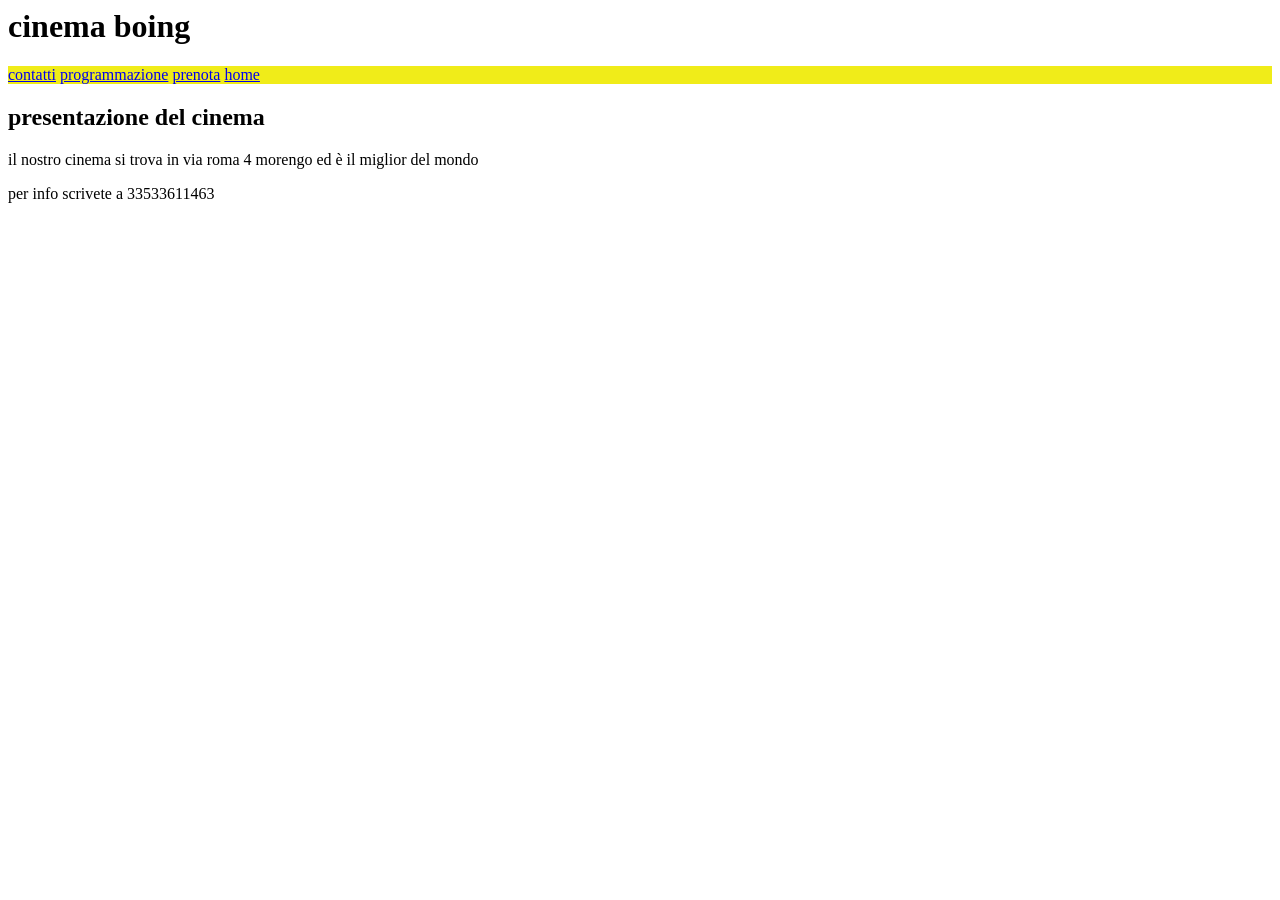
==== index.html @ 394112a8 "aggiunta nav" ====
<html>
<head>
    <meta charset="UTF-8">
    <link rel="stylesheet" href="css\style.css">
    <title>cinema boing</title>
</head>
    <header>
        <h1>cinema boing</h1>
        <nav>
            <a href="contatti.html">contatti</a>
            <a href="programmazione.html">programmazione</a>
            <a href="prenota.html">prenota</a>
            <a href="index.html">home</a>
        </nav>
    </header>
    <main>
        <h2>presentazione del cinema</h2>
        <p>il nostro cinema si trova in via roma 4 morengo ed è il miglior del mondo</p>
        <p>per info scrivete a 33533611463</p>
        
        <section>

        </section>
    
    
    
    </main>













</html>
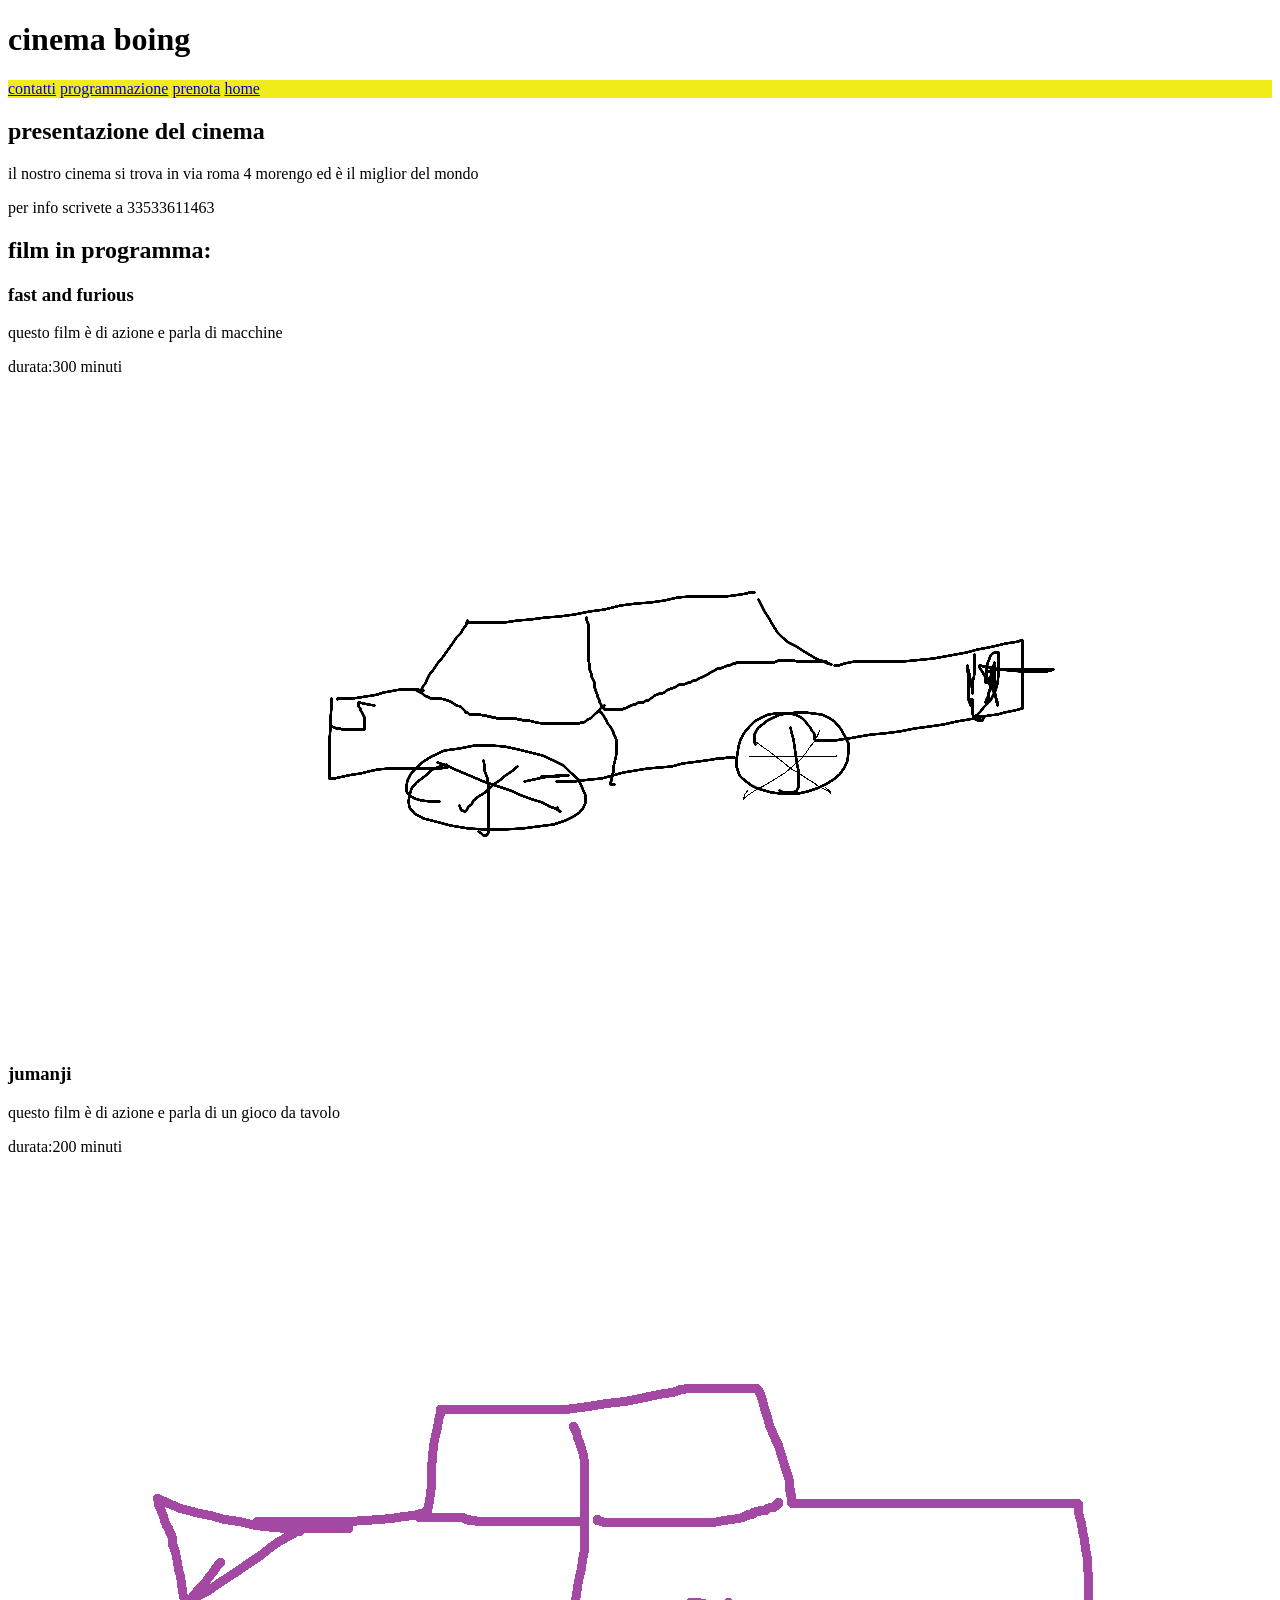
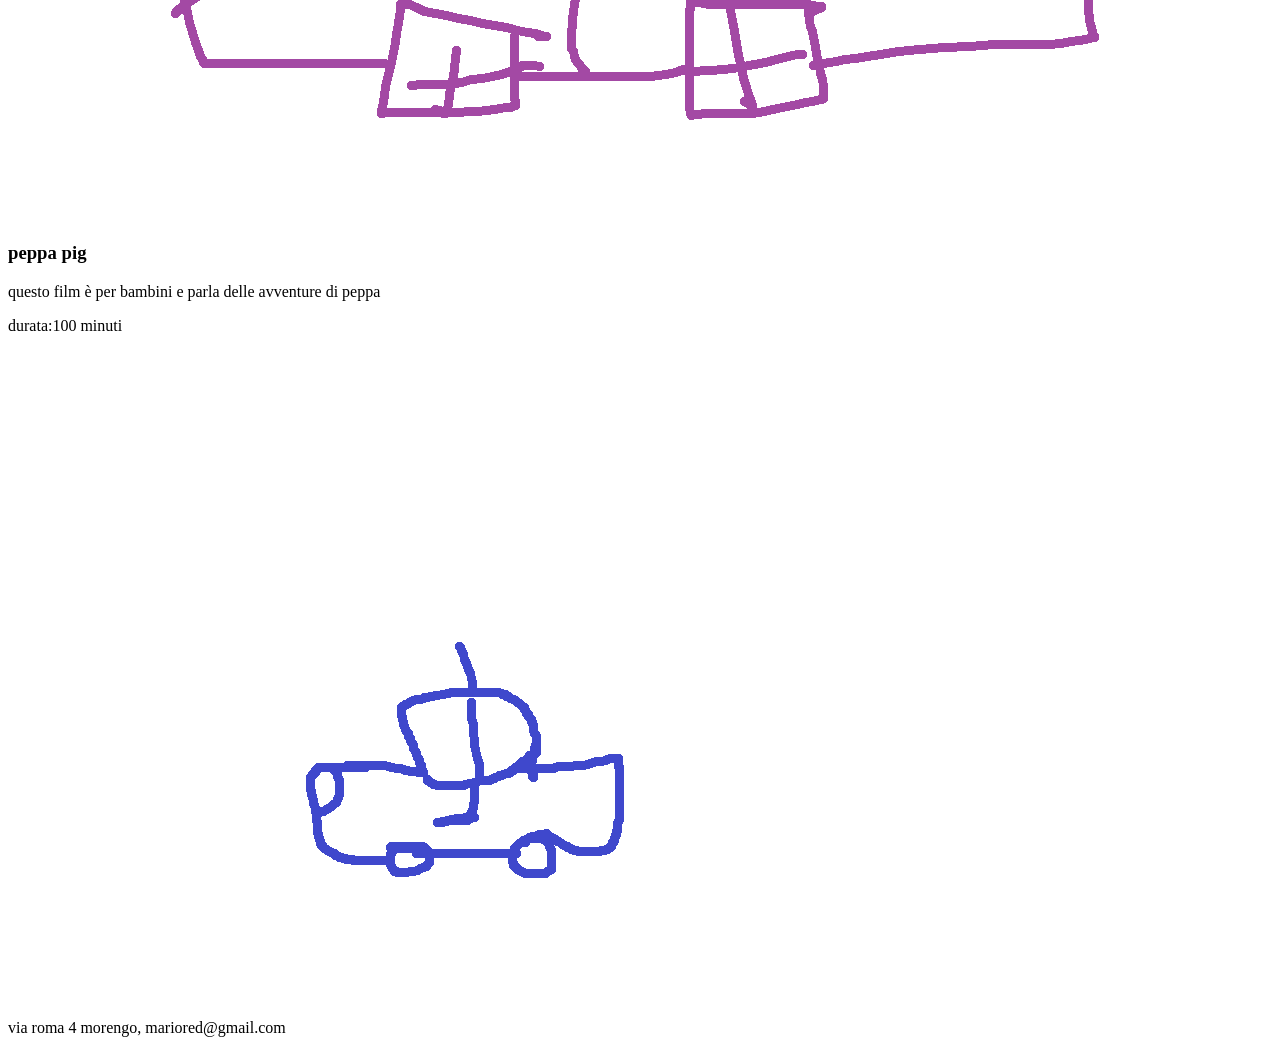
==== commit 3231828e: "aggiunta dei tre film in programma" ====
--- a/index.html
+++ b/index.html
@@ -1,4 +1,5 @@
-<html>
+<!DOCTYPE html>
+<html leng="it">
 <head>
     <meta charset="UTF-8">
     <link rel="stylesheet" href="css\style.css">
@@ -18,14 +19,37 @@
         <p>il nostro cinema si trova in via roma 4 morengo ed è il miglior del mondo</p>
         <p>per info scrivete a 33533611463</p>
         
+        <h2>film in programma:</h2>
         <section>
+            <article class="film">
+                <h3>fast and furious</h2>
+                    <p>questo film è di azione e parla di macchine</p>
+                    <p>durata:300 minuti</p>
+                    <img src="img\primamacchina.png">
+            </article>
 
+            <article class="film">
+                <h3>jumanji</h2>
+                    <p>questo film è di azione e parla di un gioco da tavolo</p>
+                    <p>durata:200 minuti</p>
+                    <img src="img/secondamacchina.png">
+            </article>
+
+            <article class="film">
+                <h3>peppa pig</h2>
+                    <p>questo film è per bambini e parla delle avventure di peppa</p>
+                    <p>durata:100 minuti</p>
+                    <img src="img/terzamacchina.png">
+                
+            </article>
         </section>
     
     
     
     </main>
-
+    <footer>
+        <p>via roma 4 morengo, mariored@gmail.com</p>
+    </footer>
 
 
 
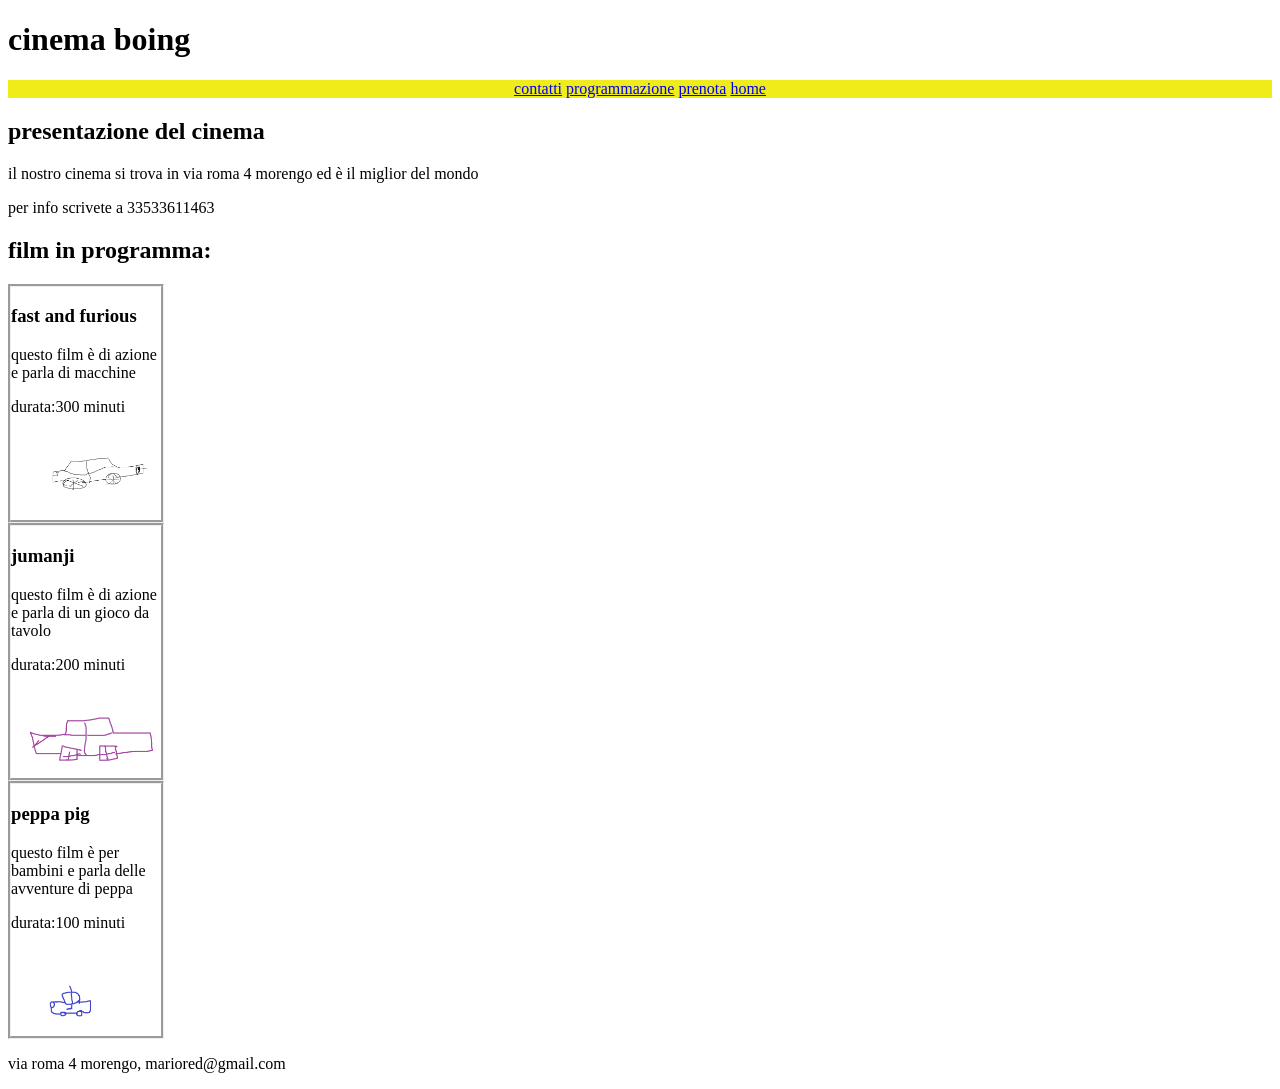
==== commit 33a784ff: "aggiunta orari e indirizzo in contatti.html" ====
--- a/index.html
+++ b/index.html
@@ -50,16 +50,4 @@
     <footer>
         <p>via roma 4 morengo, mariored@gmail.com</p>
     </footer>
-
-
-
-
-
-
-
-
-
-
-
-
 </html>
